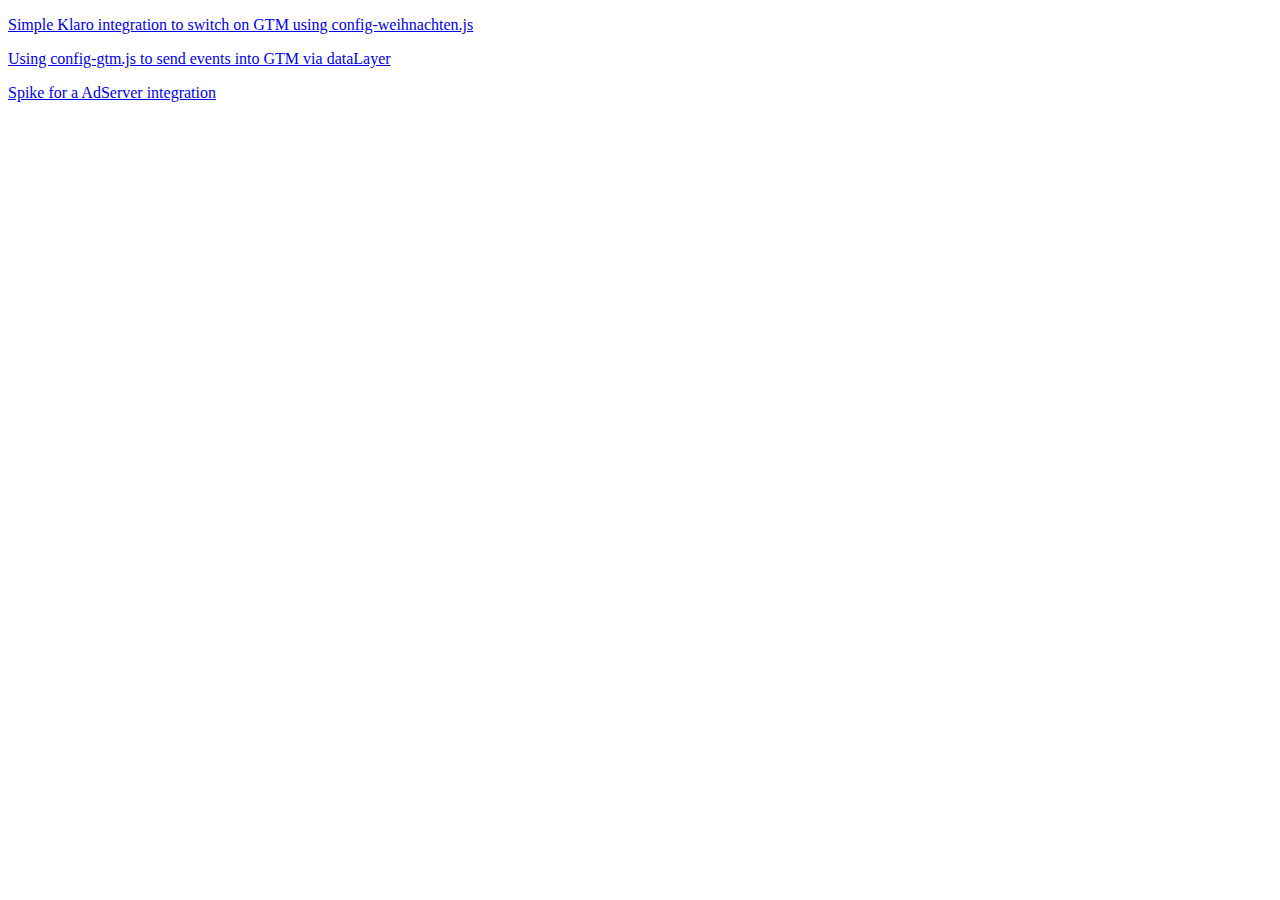
==== nginx/html/index.html @ 78666253 "example web app to integrate Klaro and Adnuntius" ====
<!DOCTYPE html>
<html lang="en">
<head>
    <meta charset="UTF-8">
    <title>Overview</title>
</head>
<body>
    <p><a href="simple-gtm.html">Simple Klaro integration to switch on GTM using config-weihnachten.js</a></p>
    <p><a href="gtm-datalayer.html">Using config-gtm.js to send events into GTM via dataLayer</a></p>
    <p><a href="adnuntius.html">Spike for a AdServer integration</a></p>
</body>
</html>
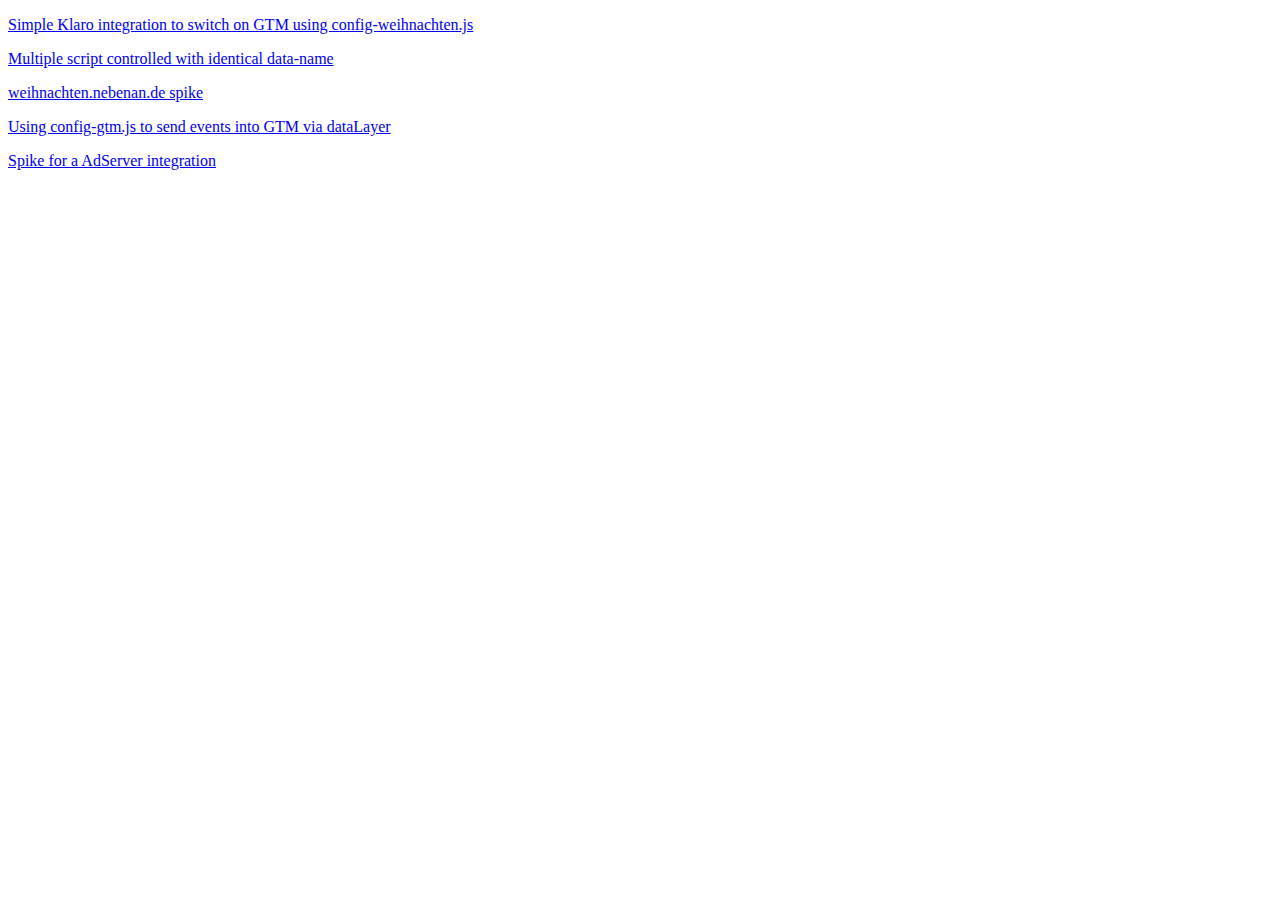
==== commit ee1909ec: "adapt several test cases to reflect more scenarios - including multiple scripts with same name contr" ====
--- a/nginx/html/index.html
+++ b/nginx/html/index.html
@@ -6,6 +6,8 @@
 </head>
 <body>
     <p><a href="simple-gtm.html">Simple Klaro integration to switch on GTM using config-weihnachten.js</a></p>
+    <p><a href="controlling-duplicate-names.html">Multiple script controlled with identical data-name</a></p>
+    <p><a href="test-weihnachten.html">weihnachten.nebenan.de spike</a></p>
     <p><a href="gtm-datalayer.html">Using config-gtm.js to send events into GTM via dataLayer</a></p>
     <p><a href="adnuntius.html">Spike for a AdServer integration</a></p>
 </body>
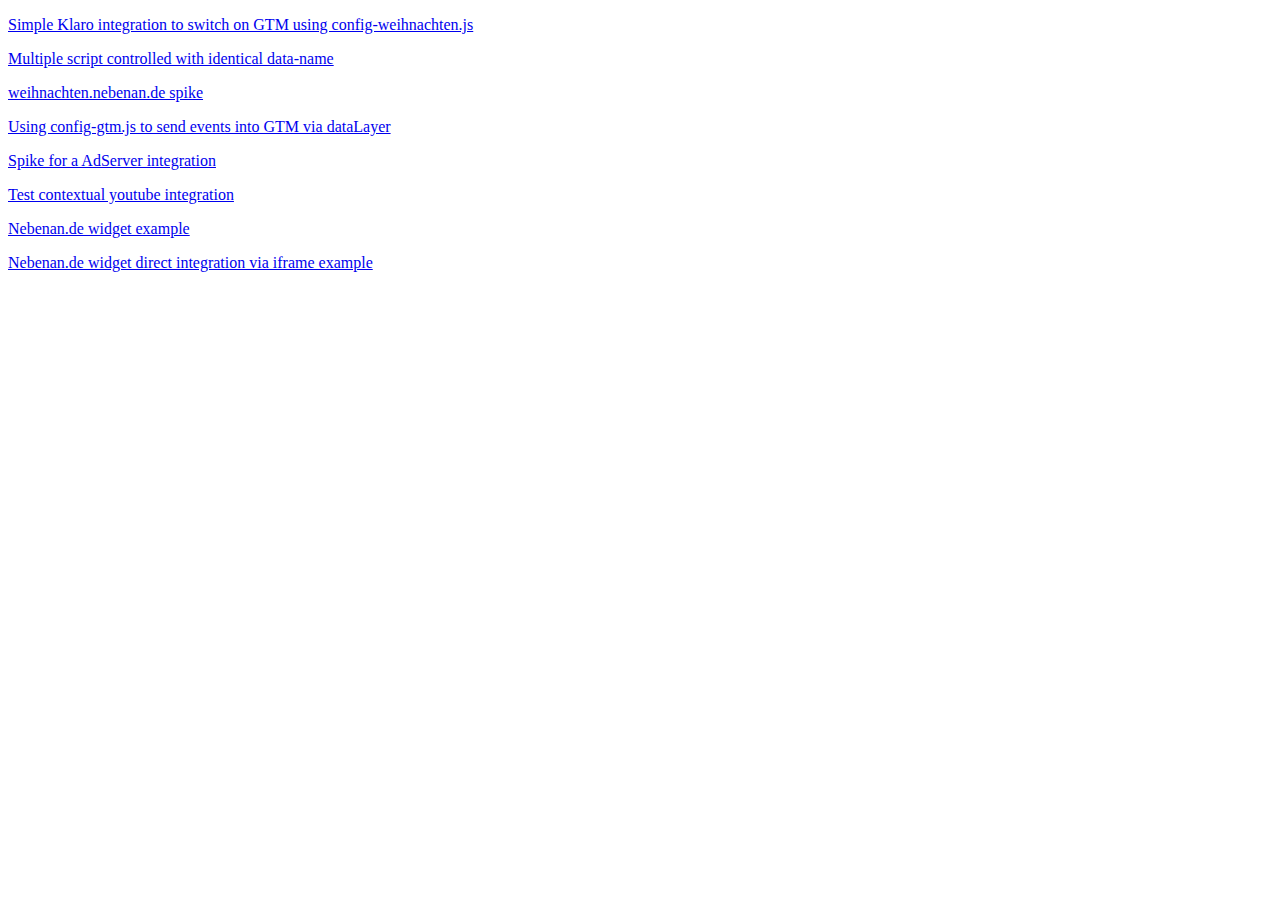
==== commit 7649c183: "add youtube and nebenan widget tests" ====
--- a/nginx/html/index.html
+++ b/nginx/html/index.html
@@ -10,5 +10,8 @@
     <p><a href="test-weihnachten.html">weihnachten.nebenan.de spike</a></p>
     <p><a href="gtm-datalayer.html">Using config-gtm.js to send events into GTM via dataLayer</a></p>
     <p><a href="adnuntius.html">Spike for a AdServer integration</a></p>
+    <p><a href="youtube.html">Test contextual youtube integration</a></p>
+    <p><a href="iframe.html">Nebenan.de widget example</a></p>
+    <p><a href="iframe_direct.html">Nebenan.de widget direct integration via iframe example</a></p>
 </body>
-</html>+</html>
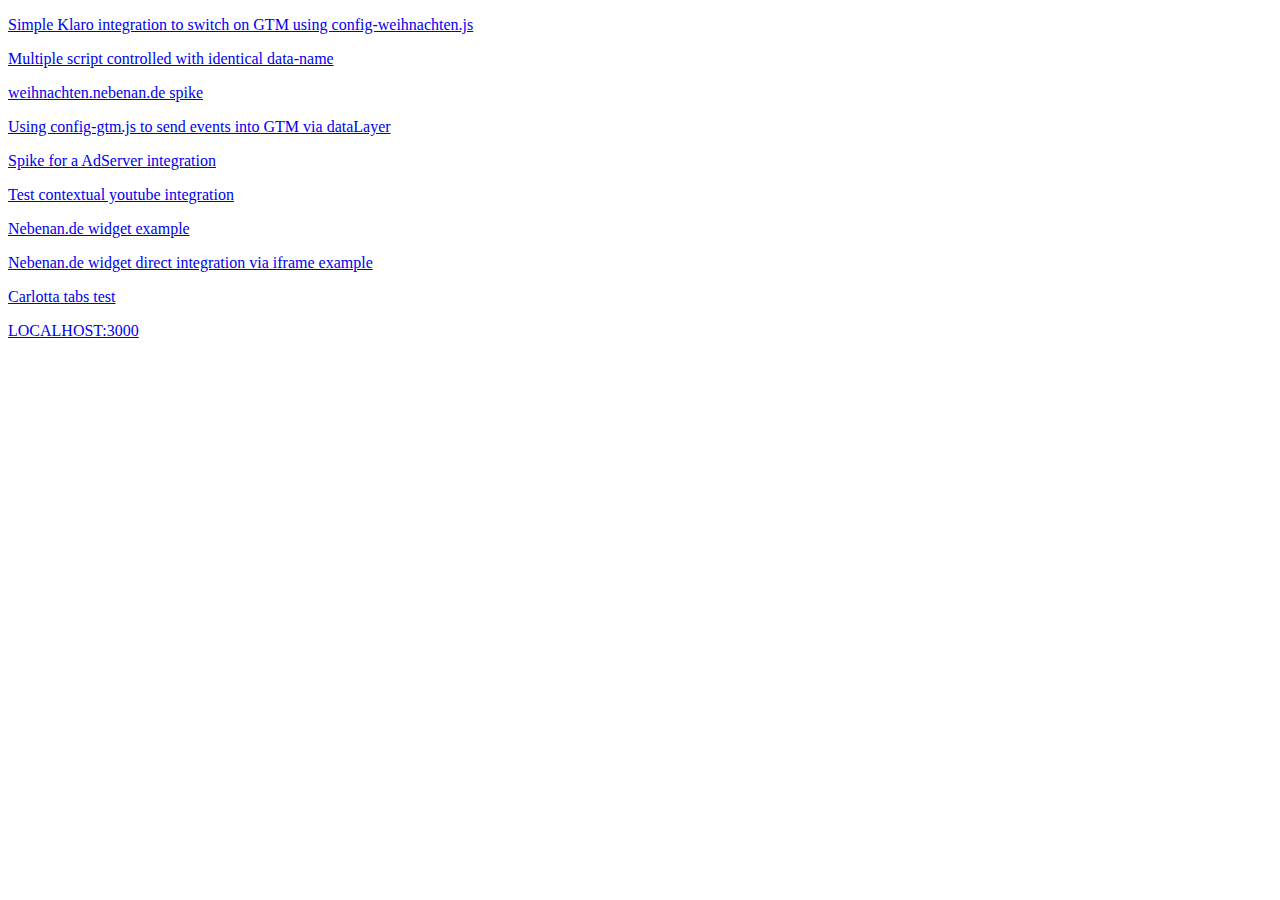
==== commit 35570c94: "some more tracking and HTML tests" ====
--- a/nginx/html/index.html
+++ b/nginx/html/index.html
@@ -3,6 +3,7 @@
 <head>
     <meta charset="UTF-8">
     <title>Overview</title>
+    <script defer type="application/javascript" src="js/tracking.js"></script>
 </head>
 <body>
     <p><a href="simple-gtm.html">Simple Klaro integration to switch on GTM using config-weihnachten.js</a></p>
@@ -13,5 +14,8 @@
     <p><a href="youtube.html">Test contextual youtube integration</a></p>
     <p><a href="iframe.html">Nebenan.de widget example</a></p>
     <p><a href="iframe_direct.html">Nebenan.de widget direct integration via iframe example</a></p>
+    <p><a href="tabs.html">Carlotta tabs test</a></p>
+    <p><a href="http://localhost:3000">LOCALHOST:3000</a></p>
+
 </body>
 </html>
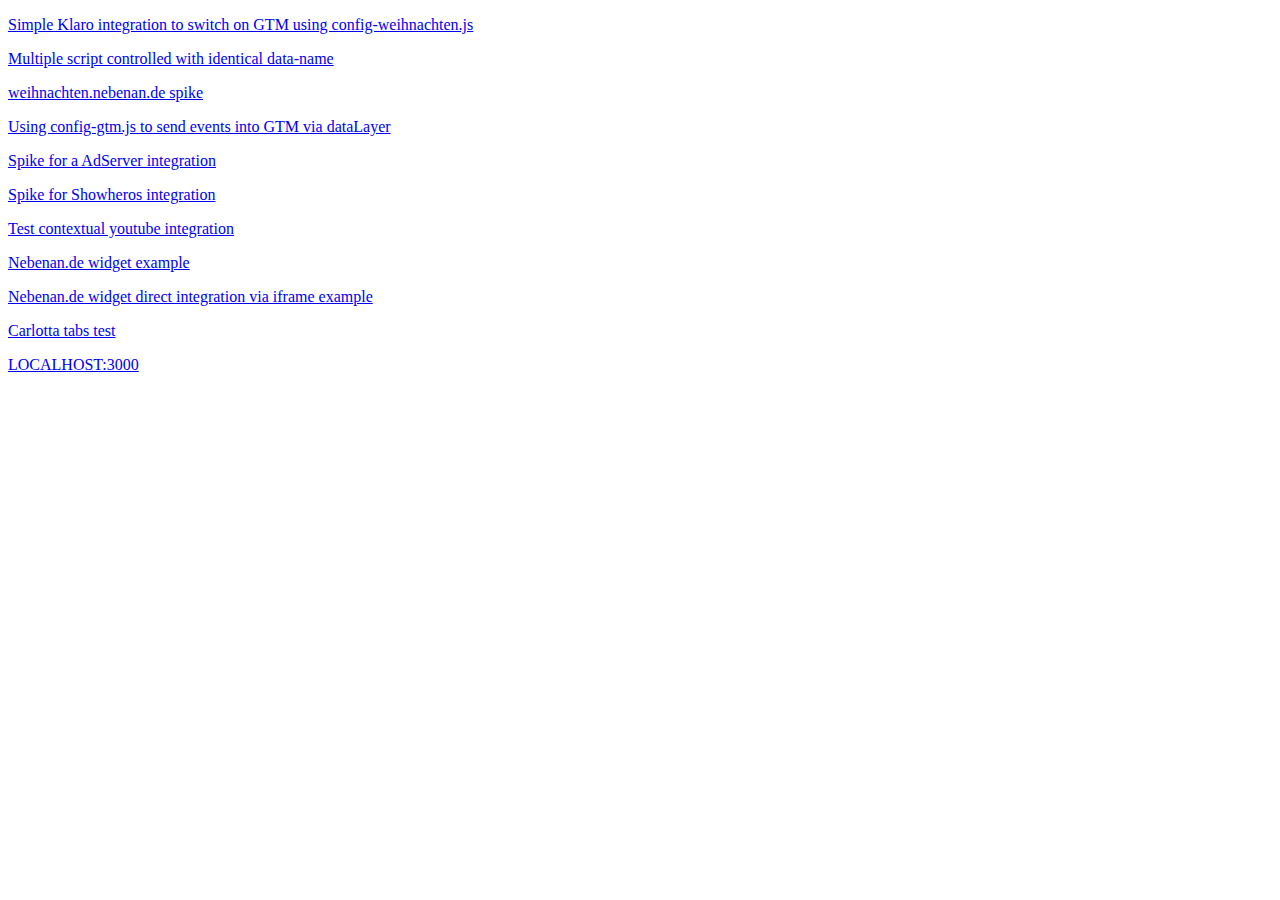
==== commit 72ad67b6: "add showheros dummy and also add adserver way of integration" ====
--- a/nginx/html/index.html
+++ b/nginx/html/index.html
@@ -11,6 +11,7 @@
     <p><a href="test-weihnachten.html">weihnachten.nebenan.de spike</a></p>
     <p><a href="gtm-datalayer.html">Using config-gtm.js to send events into GTM via dataLayer</a></p>
     <p><a href="adnuntius.html">Spike for a AdServer integration</a></p>
+    <p><a href="showheros.html">Spike for Showheros integration</a></p>
     <p><a href="youtube.html">Test contextual youtube integration</a></p>
     <p><a href="iframe.html">Nebenan.de widget example</a></p>
     <p><a href="iframe_direct.html">Nebenan.de widget direct integration via iframe example</a></p>
